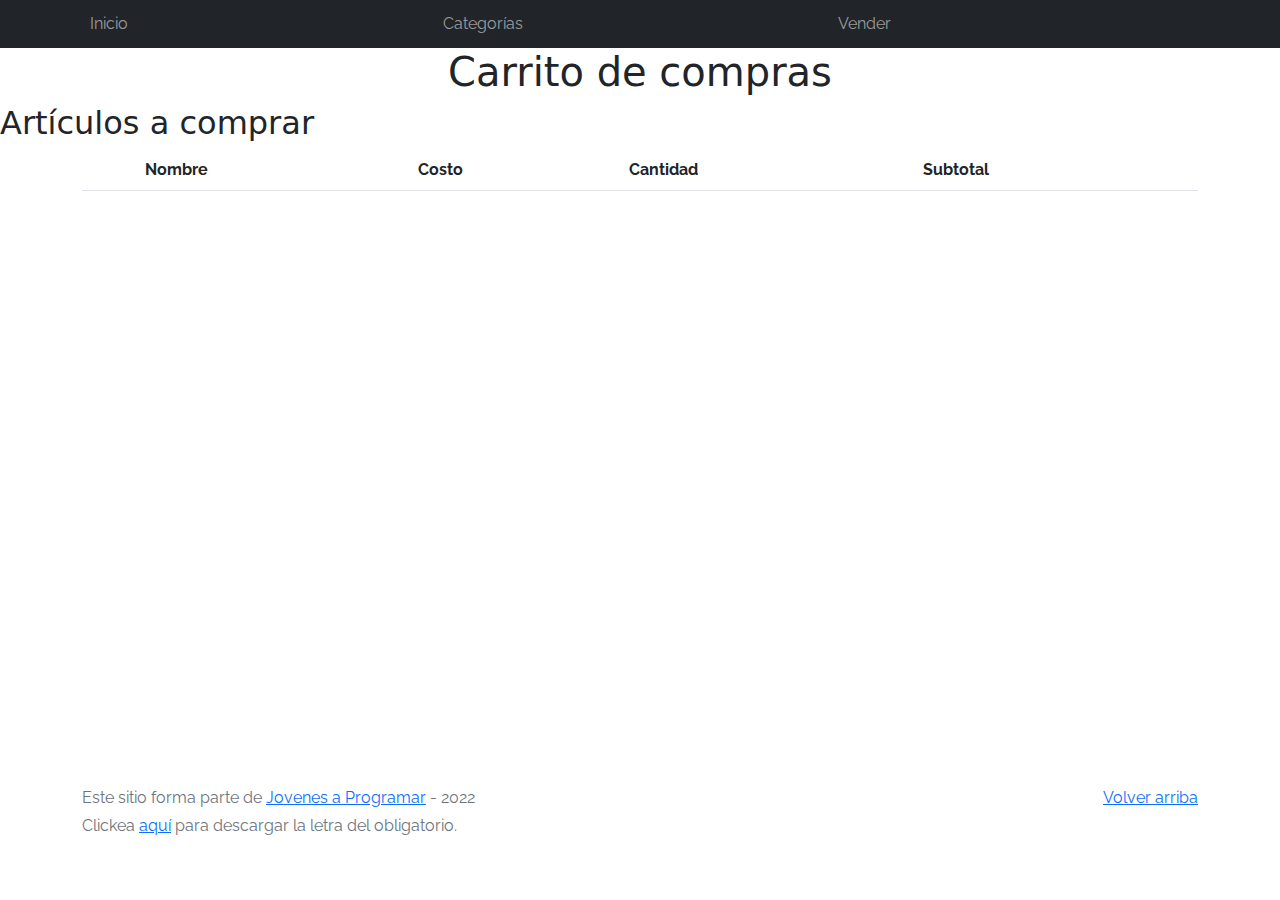
==== cart.html @ d3cbef21 "Parte 1 entrega 5" ====
<!DOCTYPE html>
<html lang="es">

<head>
  <meta http-equiv="Content-Type" content="text/html; charset=UTF-8">
  <meta name="viewport" content="width=device-width, initial-scale=1, shrink-to-fit=no">
  <title>eMercado - Todo lo que busques está aquí</title>
  <link href="https://fonts.googleapis.com/css?family=Raleway:300,300i,400,400i,700,700i,900,900i" rel="stylesheet">
  <link href="css/bootstrap.min.css" rel="stylesheet">
  <link href="css/font-awesome.min.css" rel="stylesheet">
  <link href="css/styles.css" rel="stylesheet">
</head>

<body>
  <nav class="navbar navbar-expand-lg navbar-dark bg-dark p-1">
    <div class="container">
      <button class="navbar-toggler" type="button" data-bs-toggle="collapse" data-bs-target="#navbarNav"
        aria-controls="navbarNav" aria-expanded="false" aria-label="Toggle navigation">
        <span class="navbar-toggler-icon"></span>
      </button>
      <div class="collapse navbar-collapse" id="navbarNav">
        <ul class="navbar-nav w-100 justify-content-between">
          <li class="nav-item">
            <a class="nav-link" href="index2.html">Inicio</a>
          </li>
          <li class="nav-item">
            <a class="nav-link" href="categories.html">Categorías</a>
          </li>
          <li class="nav-item">
            <a class="nav-link" href="sell.html">Vender</a>
          </li>
          <li class="nav-item">
          </li>
        </ul>
      </div>
    </div>
  </nav>
  <main>
    <h1 class="text-center">Carrito de compras</h1>
    <h2>Artículos a comprar</h2>
    <div class="container">
      <table class="table" id="tabla_cart">
        <tr>
          <b>
              <th scope="col"></th>
              <th scope="col">Nombre</th>
              <th scope="col">Costo</th>
              <th scope="col">Cantidad</th>
              <th scope="col">Subtotal</th>
          </b>
        </tr>
      </table>
    </div>
  </main>
  <footer class="text-muted">
    <div class="container">
      <p class="float-end">
        <a href="#">Volver arriba</a>
      </p>
      <p>Este sitio forma parte de <a href="https://jovenesaprogramar.edu.uy/" target="_blank">Jovenes a Programar</a> -
        2022</p>
      <p>Clickea <a target="_blank" href="Letra.pdf">aquí</a> para descargar la letra del obligatorio.</p>
    </div>
  </footer>
  <div id="spinner-wrapper">
    <div class="lds-ring">
      <div></div>
      <div></div>
      <div></div>
      <div></div>
    </div>
  </div>
  <script src="js/bootstrap.bundle.min.js"></script>
  <script src="js/init.js"></script>
  <script src="js/cart.js"></script>
</body>

</html>
---- css/styles.css ----
.jumbotron,
.card-body,
.container,
.site-header {
  font-family: 'Raleway', serif !important;
}

.productos{
  text-align: center;
}

.jumbotron .display-4 {
  font-weight: bold;
}

nav a {
  text-decoration: none;
}

.bd-placeholder-img {
  font-size: 1.125rem;
  text-anchor: middle;
  -webkit-user-select: none;
  -moz-user-select: none;
  -ms-user-select: none;
  user-select: none;
}

@media (min-width: 768px) {
  .bd-placeholder-img-lg {
    font-size: 3.5rem;
  }
}

.jumbotron {
  height: 50vh;
  padding: 5em inherit;
  margin-bottom: 0;
  background-color: #53C0FB;
  background: url('../img/cover_back.png');
  background-size: cover;
  background-position: center;
  background-repeat: no-repeat;
  color: black;
  font-weight: bold;
}

@media (min-width: 768px) {
  .jumbotron {
    padding-top: 6rem;
    padding-bottom: 6rem;
  }
}

.jumbotron p:last-child {
  margin-bottom: 0;
}

.jumbotron-heading {
  font-weight: 300;
}

.jumbotron .container {
  max-width: 40rem;
  background-color: rgba(255, 255, 255, 0.5);
  border-radius: 10px;
  text-shadow: 1px 1px 2px grey;
}

.jumbotron .lead {
  font-size: 38px;
}

footer {
  padding-top: 3rem;
  padding-bottom: 3rem;
}

footer p {
  margin-bottom: .25rem;
}

.site-header a {
  color: white;
  transition: ease-in-out color .15s;
}

.site-header .dropdown-menu a {
  color: black;
}

.dropzone {
  border: 2px dashed #0087F7;
  border-radius: 5px;
  background: white;
}

.img-fit {
  max-height: 100%;
}

.alert {
  position: fixed;
  top: 80px;
  width: 50%;
  left: 50%;
  transform: translate(-50%, 0);
}

.lds-ring {
  display: inline-block;
  position: relative;
  width: 64px;
  height: 64px;
  top: 50%;
  left: 50%;
}

.cursor-active {
  cursor: pointer;
}

.left {
  float: left;
  padding: 4px;
  background-color: rgba(255, 255, 255, 0.5);
}

.lds-ring div {
  box-sizing: border-box;
  display: block;
  position: absolute;
  width: 51px;
  height: 51px;
  margin: 6px;
  border: 6px solid #fff;
  border-radius: 50%;
  animation: lds-ring 1.2s cubic-bezier(0.5, 0, 0.5, 1) infinite;
  border-color: #fff transparent transparent transparent;
}

.lds-ring div:nth-child(1) {
  animation-delay: -0.45s;
}

.lds-ring div:nth-child(2) {
  animation-delay: -0.3s;
}

.lds-ring div:nth-child(3) {
  animation-delay: -0.15s;
}

@keyframes lds-ring {
  0% {
    transform: rotate(0deg);
  }

  100% {
    transform: rotate(360deg);
  }
}

.signin {
  width: 100%;
  max-width: 330px;
  padding: 15px;
  margin: auto;
}

#spinner-wrapper {
  position: fixed;
  background-color: rgba(0, 0, 0, 0.5);
  width: 100%;
  height: 100%;
  top: 0;
  left: 0;
  z-index: 1021;
  display: none;
}

main {
  min-height: calc(100vh - 210px);
}

a.custom-card,
a.custom-card:hover {
  color: inherit;
  text-decoration: inherit;
}

.checked {
  color: orange;
}

.infoproductos {
  padding-left: 10%;
  padding-right: 10%;
  font-family: 'Raleway', serif;
}

.contenedor-rela {
  display: inline block;
  width: 35%;
  height: width*0.35;
  border: gray;
}

.prueba {
  width: 40%;
  height: 200px;
  display: inline-flex !important;
}

.tamaño_img {
  width: 320px;
  height: 200px;
  border: 2px black solid;
}

.image{
  height: 20px;
}
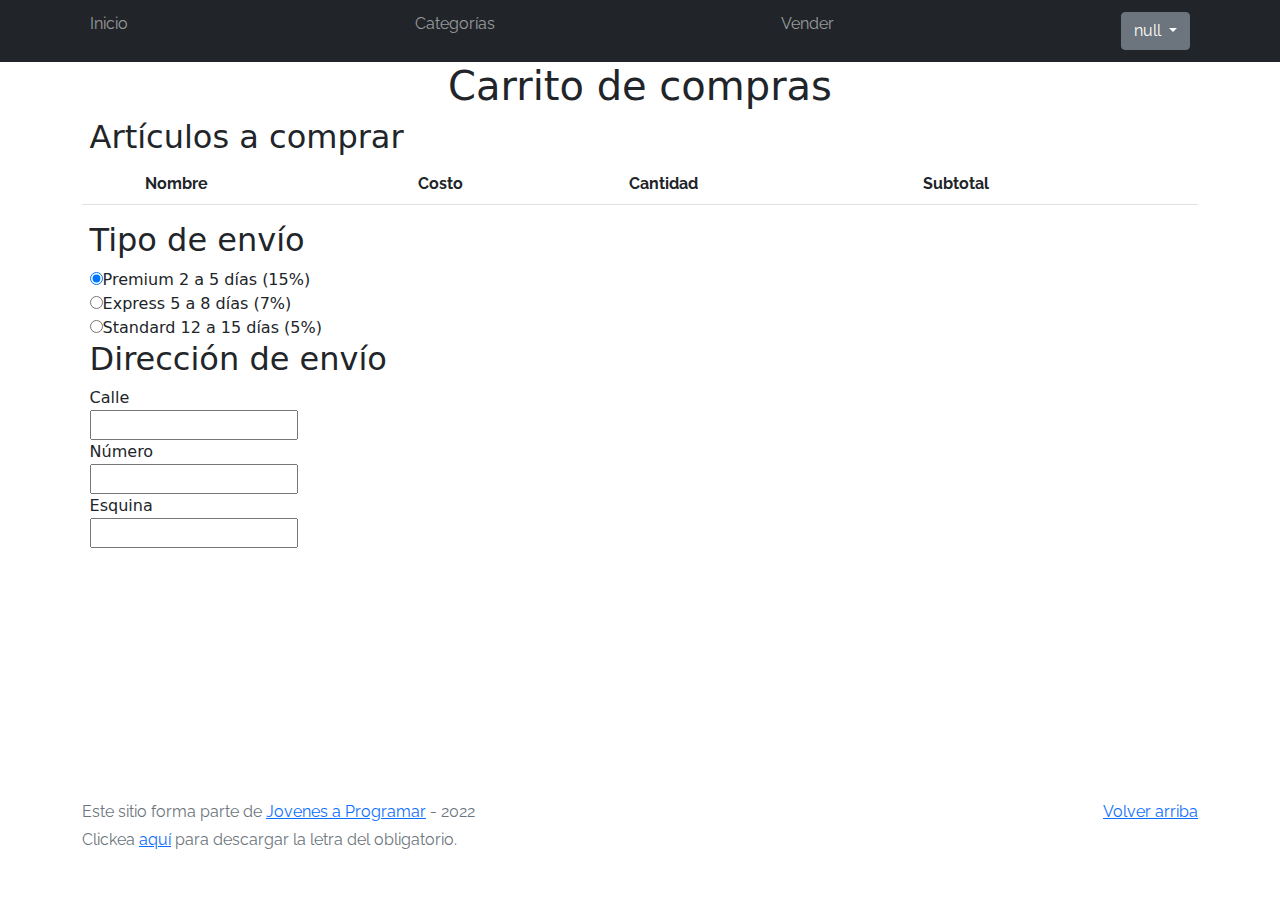
==== commit 9c2608e6: "Ultimos detalles entrega 5" ====
--- a/cart.html
+++ b/cart.html
@@ -30,6 +30,7 @@
             <a class="nav-link" href="sell.html">Vender</a>
           </li>
           <li class="nav-item">
+            <div class="nav-link" id="NombreUsuario"></div>
           </li>
         </ul>
       </div>
@@ -37,7 +38,7 @@
   </nav>
   <main>
     <h1 class="text-center">Carrito de compras</h1>
-    <h2>Artículos a comprar</h2>
+    <h2 class="paddleft">Artículos a comprar</h2>
     <div class="container">
       <table class="table" id="tabla_cart">
         <tr>
@@ -50,6 +51,30 @@
           </b>
         </tr>
       </table>
+    </div>
+    <h2 class="paddleft">Tipo de envío</h2>
+    <div class="paddleft">
+    <input type="radio" name="tipoenvios" id="1" checked >Premium 2 a 5 días (15%)
+    <br>
+    <input type="radio" name="tipoenvios" id="2" >Express 5 a 8 días (7%)
+    <br>
+    <input type="radio" name="tipoenvios" id="3" >Standard 12 a 15 días (5%)
+    <br>
+    </div>
+
+    <h2 class="paddleft">Dirección de envío </h2>
+    <div class="paddleft">
+    <label for="4">Calle</label>
+    <br>
+    <input type="text" name="dire" id="4">
+    <br>
+    <label for="5">Número</label>
+    <br>
+    <input type="text" name="dire" id="5">
+    <br>
+    <label for="5">Esquina</label>
+    <br>
+    <input type="text" name="dire" id="6">
     </div>
   </main>
   <footer class="text-muted">
--- a/css/styles.css
+++ b/css/styles.css
@@ -220,4 +220,8 @@
 
 .image{
   height: 20px;
+}
+
+.paddleft {
+  padding-left: 7%;
 }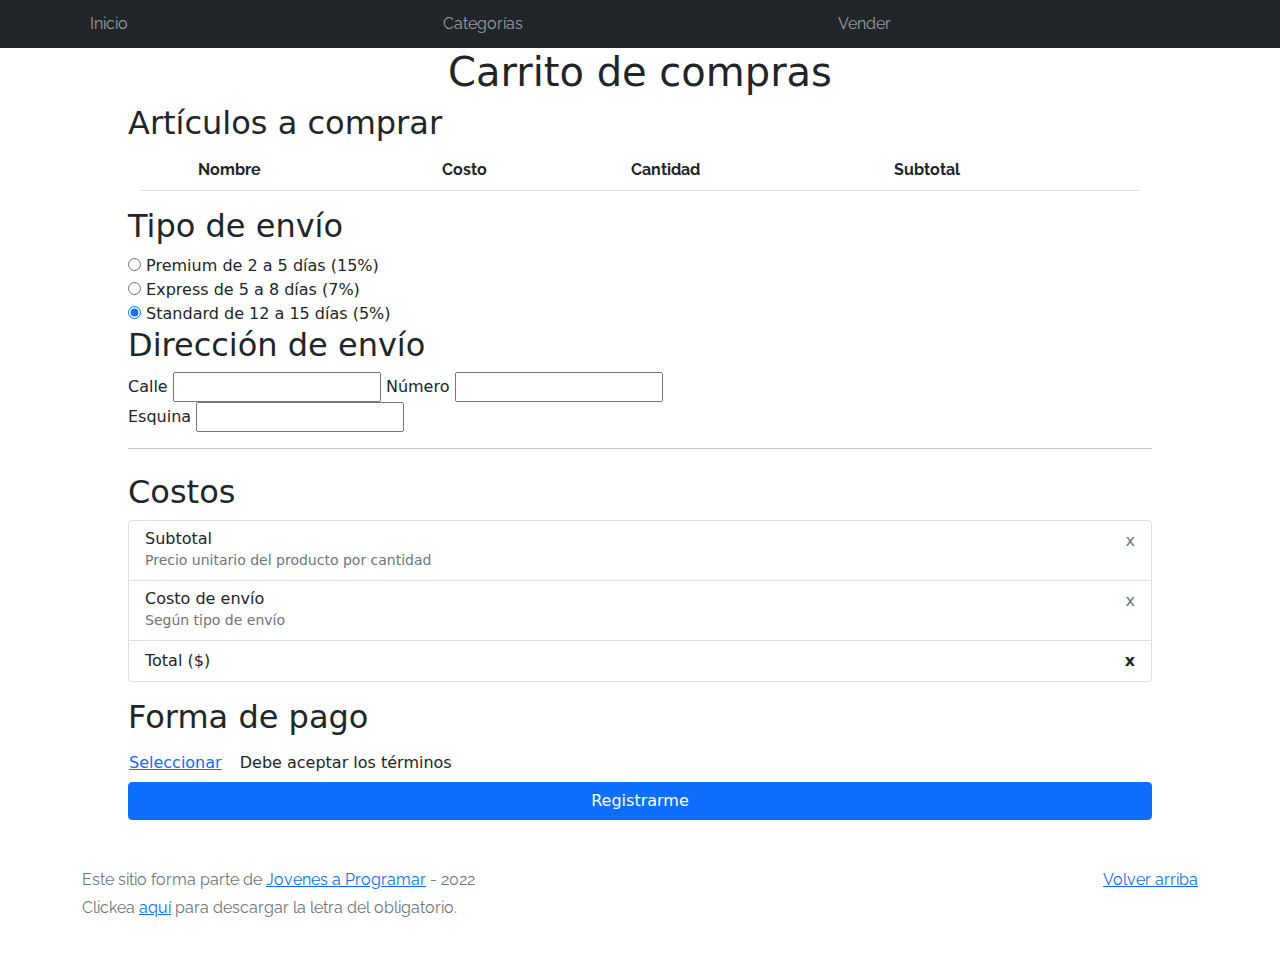
==== commit dad954f7: "Lo que me salió por ahora" ====
--- a/cart.html
+++ b/cart.html
@@ -30,15 +30,15 @@
             <a class="nav-link" href="sell.html">Vender</a>
           </li>
           <li class="nav-item">
-            <div class="nav-link" id="NombreUsuario"></div>
           </li>
         </ul>
       </div>
     </div>
   </nav>
   <main>
+    <div id="cuerpo">
     <h1 class="text-center">Carrito de compras</h1>
-    <h2 class="paddleft">Artículos a comprar</h2>
+    <h2>Artículos a comprar</h2>
     <div class="container">
       <table class="table" id="tabla_cart">
         <tr>
@@ -52,30 +52,71 @@
         </tr>
       </table>
     </div>
-    <h2 class="paddleft">Tipo de envío</h2>
-    <div class="paddleft">
-    <input type="radio" name="tipoenvios" id="1" checked >Premium 2 a 5 días (15%)
-    <br>
-    <input type="radio" name="tipoenvios" id="2" >Express 5 a 8 días (7%)
-    <br>
-    <input type="radio" name="tipoenvios" id="3" >Standard 12 a 15 días (5%)
-    <br>
+    <div><!--TIPO ENVIO-->
+      <h2>Tipo de envío</h2>
+      <input type="radio" name="tipo" id="premium">
+      <label for="tipo">Premium de 2 a 5 días (15%)</label>
+      <br>
+      <input type="radio" name="tipo" id="express">
+      <label for="tipo">Express de 5 a 8 días (7%)</label>
+      <br>
+      <input type="radio" name="tipo" id="standard" checked>
+      <label for="tipo">Standard de 12 a 15 días (5%)</label>
     </div>
 
-    <h2 class="paddleft">Dirección de envío </h2>
-    <div class="paddleft">
-    <label for="4">Calle</label>
-    <br>
-    <input type="text" name="dire" id="4">
-    <br>
-    <label for="5">Número</label>
-    <br>
-    <input type="text" name="dire" id="5">
-    <br>
-    <label for="5">Esquina</label>
-    <br>
-    <input type="text" name="dire" id="6">
+    <div><!--DIRECCION ENVIO-->
+      <h2>Dirección de envío</h2>
+      <label for="direccion">Calle</label>
+      <input type="text" name="direccion">
+      
+
+      <label for="direccion">Número</label>
+      <input type="text" name="direccion">
+
+      <br>
+
+      <label for="direccion">Esquina</label>
+      <input type="text" name="direccion">
+
     </div>
+
+    <hr class="mb-4">
+
+    <div><!--COSTOS-->
+      <h2>Costos</h2>
+          <ul class="list-group mb-3">
+            <li class="list-group-item d-flex justify-content-between lh-condensed">
+              <div>
+                <h6 class="my-0">Subtotal</h6>
+                <small class="text-muted">Precio unitario del producto por cantidad</small>
+              </div>
+              <span class="text-muted" id="productCostText">x</span>
+            </li>
+            <li class="list-group-item d-flex justify-content-between lh-condensed">
+              <div>
+                <h6 class="my-0">Costo de envío</h6>
+                <small class="text-muted">Según tipo de envío</small>
+              </div>
+              <span class="text-muted" id="comissionText">x</span>
+            </li>
+            <li class="list-group-item d-flex justify-content-between">
+              <span>Total ($)</span>
+              <strong id="totalCostText">x</strong>
+            </li>
+          </ul>
+    </div>
+
+    <div><!--FORMA DE PAGO-->
+      <h2>Forma de pago</h2>
+      <div class="col-sm-12">
+        <button type="button" class="btn btn-link ps-0" data-bs-toggle="modal"
+          data-bs-target="#modalPago" id="terms-btn">Seleccionar</button>
+        <span id="terms-feedback-invalid" class="hide danger">Debe aceptar los términos</span>
+      </div>
+    </div>
+
+    <button class="btn btn-primary" type="submit" id="bot_regis">Registrarme</button>
+  </div>
   </main>
   <footer class="text-muted">
     <div class="container">
@@ -87,6 +128,37 @@
       <p>Clickea <a target="_blank" href="Letra.pdf">aquí</a> para descargar la letra del obligatorio.</p>
     </div>
   </footer>
+
+  <div class="modal fade" id="modalPago" tabindex="-1" aria-hidden="true">
+    <div class="modal-dialog">
+      <div class="modal-content">
+        <div class="modal-header">
+          <h1 class="modal-title fs-5">Forma de pago</h1>
+          <button type="button" class="btn-close" data-bs-dismiss="modal" aria-label="Close"></button>
+        </div>
+        <div class="modal-body">
+          <input type="radio" name="Pago" id="Credito">
+          <label for="Pago">Tarjeta de crédito</label>
+          <hr>
+          <label for="">Número de tarjeta</label>
+          <input type="text" id="TarjetNum">
+          <br>
+          <label for="">Código de seg.</label>
+          <input type="text" id="CodSeguridad">
+          <br>
+          <label for="">Vencimiento (MM/AA)</label>
+          <input type="text" id="Vencimiento">
+          <br>
+          <input type="radio" name="Pago" id="Transfer">
+          <label for="Pago">Transferencia bancaria</label>
+          <hr>
+          <label for="">Número de cuenta</label>
+          <input type="text" id="Trans">
+        </div>
+      </div>
+    </div>
+  </div>
+
   <div id="spinner-wrapper">
     <div class="lds-ring">
       <div></div>
--- a/css/styles.css
+++ b/css/styles.css
@@ -222,6 +222,11 @@
   height: 20px;
 }
 
-.paddleft {
-  padding-left: 7%;
+#bot_regis{
+  width: 100%;
+}
+
+div#cuerpo{
+  padding-left: 10%;
+  padding-right: 10%;
 }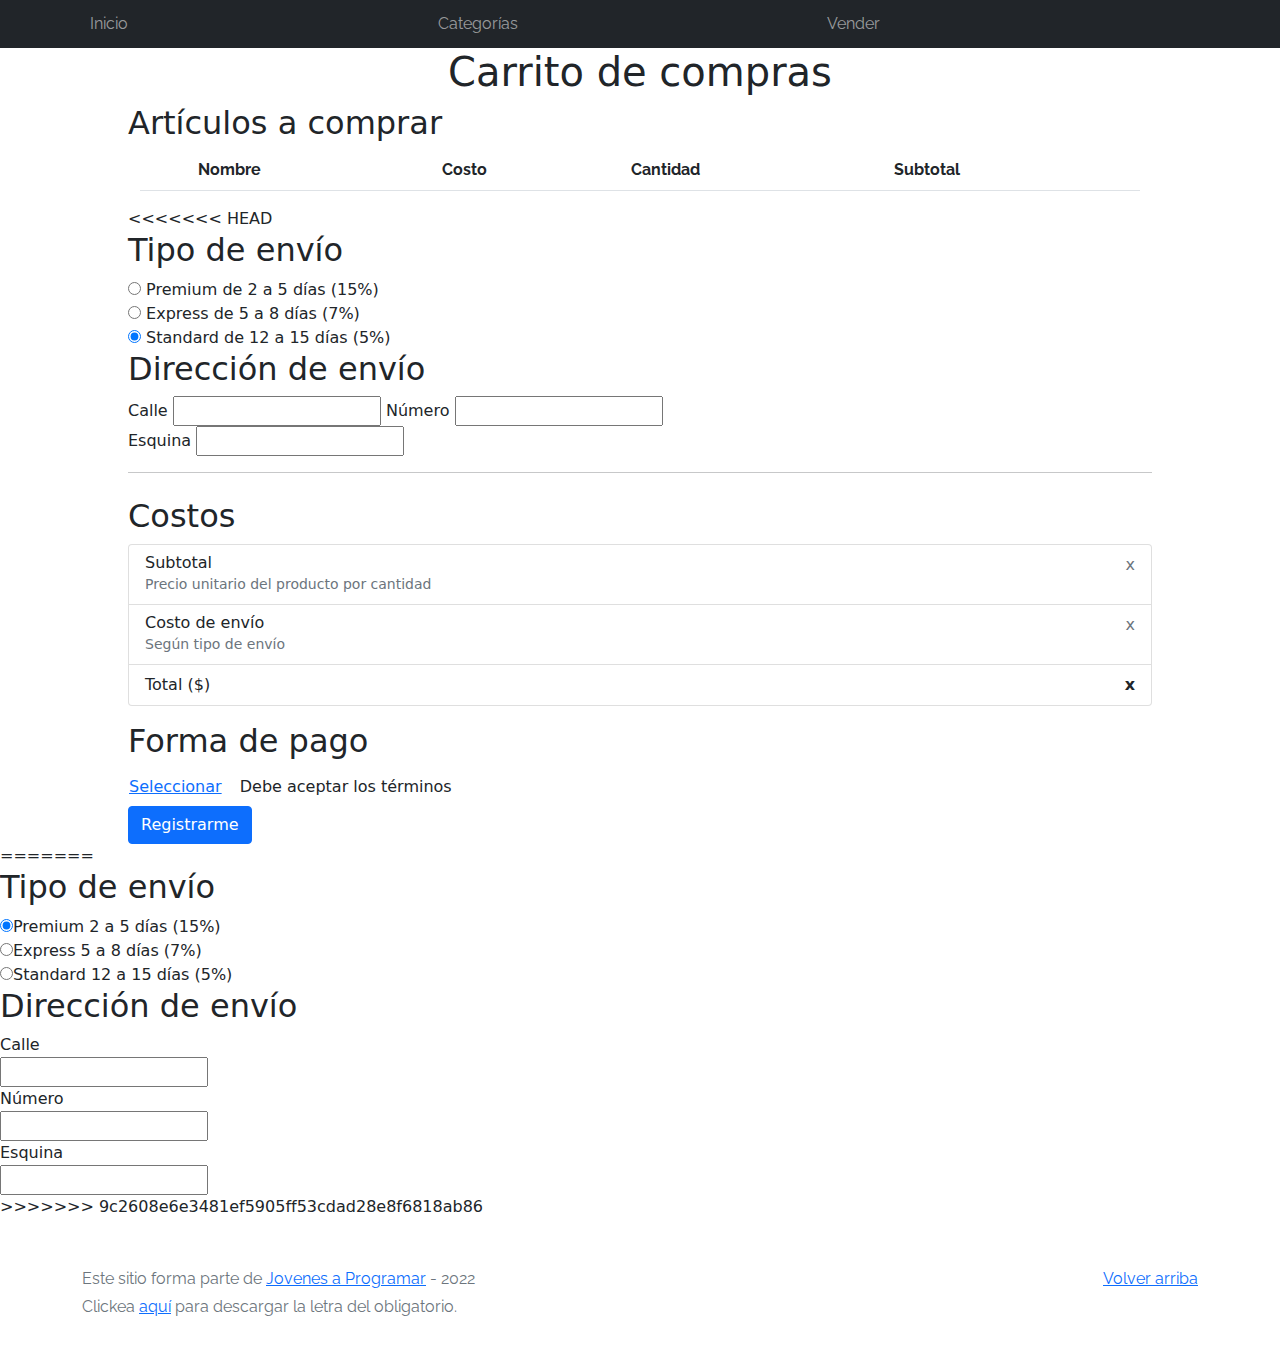
==== commit 0694488c: "asbaksbjhsab" ====
--- a/cart.html
+++ b/cart.html
@@ -30,6 +30,7 @@
             <a class="nav-link" href="sell.html">Vender</a>
           </li>
           <li class="nav-item">
+            <div class="nav-link" id="NombreUsuario"></div>
           </li>
         </ul>
       </div>
@@ -38,7 +39,7 @@
   <main>
     <div id="cuerpo">
     <h1 class="text-center">Carrito de compras</h1>
-    <h2>Artículos a comprar</h2>
+    <h2 class="paddleft">Artículos a comprar</h2>
     <div class="container">
       <table class="table" id="tabla_cart">
         <tr>
@@ -52,6 +53,7 @@
         </tr>
       </table>
     </div>
+<<<<<<< HEAD
     <div><!--TIPO ENVIO-->
       <h2>Tipo de envío</h2>
       <input type="radio" name="tipo" id="premium">
@@ -117,6 +119,32 @@
 
     <button class="btn btn-primary" type="submit" id="bot_regis">Registrarme</button>
   </div>
+=======
+    <h2 class="paddleft">Tipo de envío</h2>
+    <div class="paddleft">
+    <input type="radio" name="tipoenvios" id="1" checked >Premium 2 a 5 días (15%)
+    <br>
+    <input type="radio" name="tipoenvios" id="2" >Express 5 a 8 días (7%)
+    <br>
+    <input type="radio" name="tipoenvios" id="3" >Standard 12 a 15 días (5%)
+    <br>
+    </div>
+
+    <h2 class="paddleft">Dirección de envío </h2>
+    <div class="paddleft">
+    <label for="4">Calle</label>
+    <br>
+    <input type="text" name="dire" id="4">
+    <br>
+    <label for="5">Número</label>
+    <br>
+    <input type="text" name="dire" id="5">
+    <br>
+    <label for="5">Esquina</label>
+    <br>
+    <input type="text" name="dire" id="6">
+    </div>
+>>>>>>> 9c2608e6e3481ef5905ff53cdad28e8f6818ab86
   </main>
   <footer class="text-muted">
     <div class="container">
--- a/css/styles.css
+++ b/css/styles.css
@@ -222,6 +222,7 @@
   height: 20px;
 }
 
+<<<<<<< HEAD
 #bot_regis{
   width: 100%;
 }
@@ -229,4 +230,8 @@
 div#cuerpo{
   padding-left: 10%;
   padding-right: 10%;
+=======
+.paddleft {
+  padding-left: 7%;
+>>>>>>> 9c2608e6e3481ef5905ff53cdad28e8f6818ab86
 }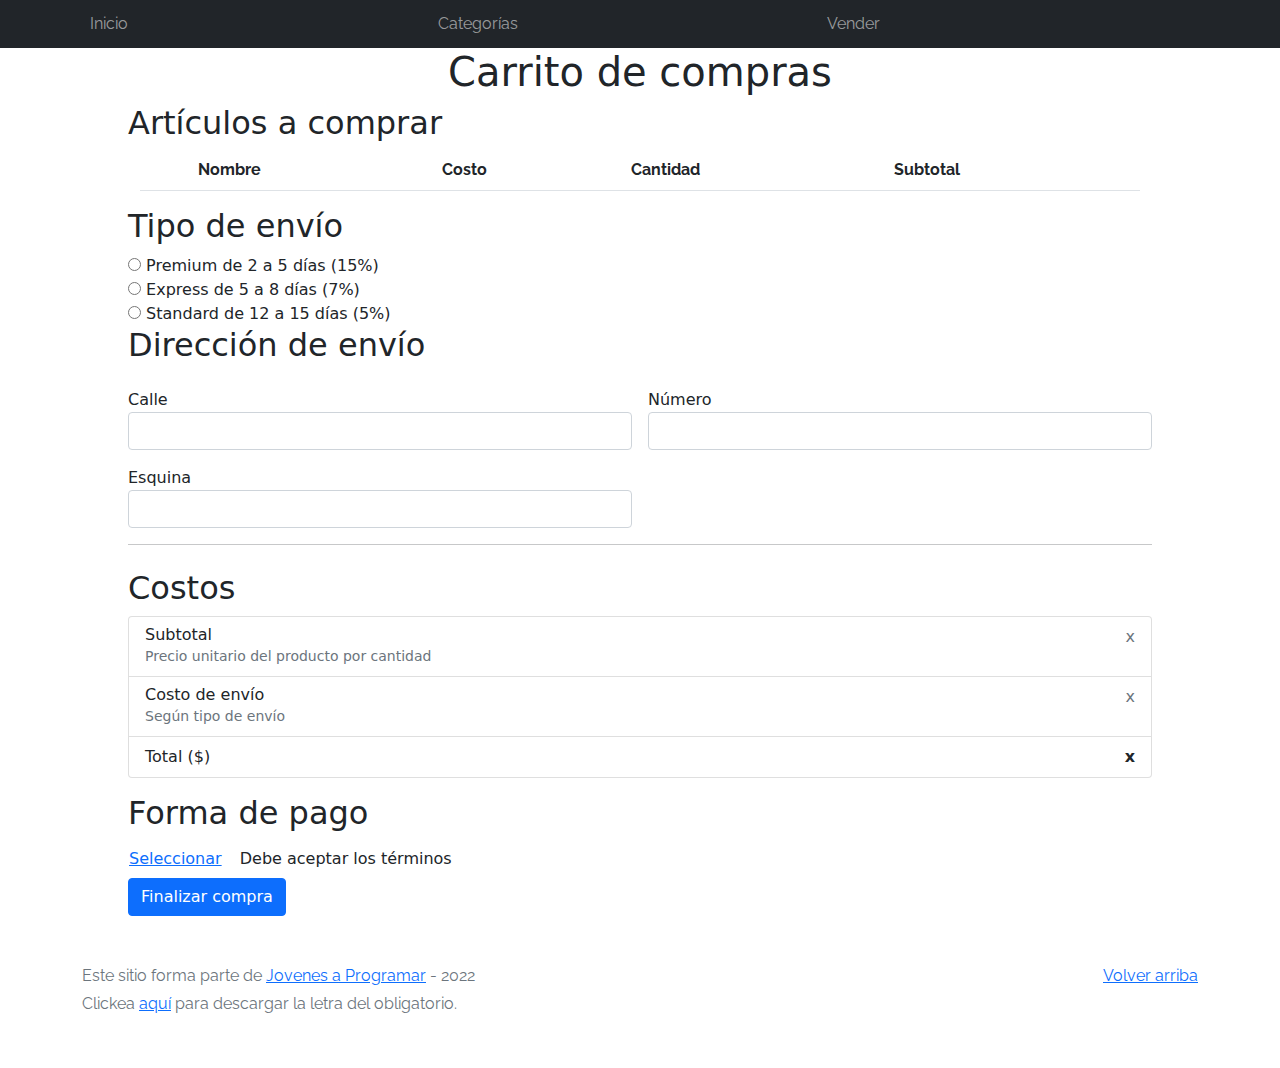
==== commit b9d9b72a: "Entrega 6 casi completa" ====
--- a/cart.html
+++ b/cart.html
@@ -37,54 +37,70 @@
     </div>
   </nav>
   <main>
-    <div id="cuerpo">
+    <div id="cuerpo" >
     <h1 class="text-center">Carrito de compras</h1>
     <h2 class="paddleft">Artículos a comprar</h2>
-    <div class="container">
-      <table class="table" id="tabla_cart">
-        <tr>
-          <b>
+    <form action="#" id="formu" class="needs-validation" novalidate>
+      <div class="container">
+        <table class="table" id="tabla_cart">
+          <tr>
+            <b>
               <th scope="col"></th>
               <th scope="col">Nombre</th>
               <th scope="col">Costo</th>
               <th scope="col">Cantidad</th>
               <th scope="col">Subtotal</th>
-          </b>
-        </tr>
-      </table>
-    </div>
-<<<<<<< HEAD
-    <div><!--TIPO ENVIO-->
-      <h2>Tipo de envío</h2>
-      <input type="radio" name="tipo" id="premium">
-      <label for="tipo">Premium de 2 a 5 días (15%)</label>
-      <br>
-      <input type="radio" name="tipo" id="express">
-      <label for="tipo">Express de 5 a 8 días (7%)</label>
-      <br>
-      <input type="radio" name="tipo" id="standard" checked>
-      <label for="tipo">Standard de 12 a 15 días (5%)</label>
-    </div>
-
-    <div><!--DIRECCION ENVIO-->
-      <h2>Dirección de envío</h2>
-      <label for="direccion">Calle</label>
-      <input type="text" name="direccion">
-      
-
-      <label for="direccion">Número</label>
-      <input type="text" name="direccion">
-
-      <br>
-
-      <label for="direccion">Esquina</label>
-      <input type="text" name="direccion">
-
-    </div>
-
-    <hr class="mb-4">
-
-    <div><!--COSTOS-->
+            </b>
+          </tr>
+        </table>
+      </div>
+      <div><!--TIPO ENVIO-->
+        <h2>Tipo de envío</h2>
+        <input type="radio" name="tipo" id="premium" required>
+        <label for="tipo">Premium de 2 a 5 días (15%)</label>
+        <br>
+        <input type="radio" name="tipo" id="express" required>
+        <label for="tipo">Express de 5 a 8 días (7%)</label>
+        <br>
+        <input type="radio" name="tipo" id="standard" required>
+        <label for="tipo" class="needs-validation">Standard de 12 a 15 días (5%)</label>
+        <div class="invalid-feedback">
+          Debes seleccionar un tipo de envío
+        </div>
+      </div>
+      <div></div>
+
+      <div class="row g-3 needs-validation"><!--DIRECCION ENVIO-->
+        <h2>Dirección de envío</h2>
+        <div class="col-md-6">
+          <label for="direccion">Calle</label>
+          <input class="form-control" type="text" name="direccion" required>
+          <div class="invalid-feedback">
+            Ingresa una calle
+          </div>
+        </div>
+         
+        <div class="col-md-6">
+          <label for="direccion">Número</label>
+          <input class="form-control" type="number" name="direccion" required>
+          <div class="invalid-feedback">
+            Ingresa un número
+          </div>
+        </div>
+        <br>
+
+        <div class="col-md-6">
+          <label for="direccion">Esquina</label>
+          <input class="form-control" type="text" name="direccion" required>
+          <div class="invalid-feedback">
+            Ingresa una esquina
+          </div>
+        </div>
+      </div>
+
+        <hr class="mb-4">
+
+      <div> <!--COSTOS-->
       <h2>Costos</h2>
           <ul class="list-group mb-3">
             <li class="list-group-item d-flex justify-content-between lh-condensed">
@@ -92,70 +108,46 @@
                 <h6 class="my-0">Subtotal</h6>
                 <small class="text-muted">Precio unitario del producto por cantidad</small>
               </div>
-              <span class="text-muted" id="productCostText">x</span>
+              <span class="text-muted" id="costoUnitario">x</span>
             </li>
             <li class="list-group-item d-flex justify-content-between lh-condensed">
               <div>
                 <h6 class="my-0">Costo de envío</h6>
                 <small class="text-muted">Según tipo de envío</small>
               </div>
-              <span class="text-muted" id="comissionText">x</span>
+              <span class="text-muted" id="segunEnvio">x</span>
             </li>
             <li class="list-group-item d-flex justify-content-between">
               <span>Total ($)</span>
-              <strong id="totalCostText">x</strong>
+              <strong id="costoTotal">x</strong>
             </li>
           </ul>
-    </div>
-
-    <div><!--FORMA DE PAGO-->
-      <h2>Forma de pago</h2>
-      <div class="col-sm-12">
-        <button type="button" class="btn btn-link ps-0" data-bs-toggle="modal"
-          data-bs-target="#modalPago" id="terms-btn">Seleccionar</button>
-        <span id="terms-feedback-invalid" class="hide danger">Debe aceptar los términos</span>
-      </div>
-    </div>
-
-    <button class="btn btn-primary" type="submit" id="bot_regis">Registrarme</button>
-  </div>
-=======
-    <h2 class="paddleft">Tipo de envío</h2>
-    <div class="paddleft">
-    <input type="radio" name="tipoenvios" id="1" checked >Premium 2 a 5 días (15%)
-    <br>
-    <input type="radio" name="tipoenvios" id="2" >Express 5 a 8 días (7%)
-    <br>
-    <input type="radio" name="tipoenvios" id="3" >Standard 12 a 15 días (5%)
-    <br>
-    </div>
-
-    <h2 class="paddleft">Dirección de envío </h2>
-    <div class="paddleft">
-    <label for="4">Calle</label>
-    <br>
-    <input type="text" name="dire" id="4">
-    <br>
-    <label for="5">Número</label>
-    <br>
-    <input type="text" name="dire" id="5">
-    <br>
-    <label for="5">Esquina</label>
-    <br>
-    <input type="text" name="dire" id="6">
-    </div>
->>>>>>> 9c2608e6e3481ef5905ff53cdad28e8f6818ab86
-  </main>
-  <footer class="text-muted">
-    <div class="container">
-      <p class="float-end">
-        <a href="#">Volver arriba</a>
-      </p>
-      <p>Este sitio forma parte de <a href="https://jovenesaprogramar.edu.uy/" target="_blank">Jovenes a Programar</a> -
+      </div>
+
+      <div> <!--FORMA DE PAGO-->
+        <h2>Forma de pago</h2>
+        <div class="col-sm-12">
+          <button type="button" class="btn btn-link ps-0" data-bs-toggle="modal"
+            data-bs-target="#modalPago" id="terms-btn">Seleccionar</button>
+          <span id="terms-feedback-invalid" class="hide danger">Debe aceptar los términos</span>
+        </div>
+      </div>
+
+      <div class="col-12">
+        <button class="btn btn-primary" type="submit">Finalizar compra</button>
+      </div>
+    </form>
+    </main>
+    <footer class="text-muted">
+      <div class="container">
+        <p class="float-end">
+          <a href="#">Volver arriba</a>
+        </p>
+        <p>Este sitio forma parte de <a href="https://jovenesaprogramar.edu.uy/" target="_blank">Jovenes a Programar</a> -
         2022</p>
-      <p>Clickea <a target="_blank" href="Letra.pdf">aquí</a> para descargar la letra del obligatorio.</p>
-    </div>
-  </footer>
+        <p>Clickea <a target="_blank" href="Letra.pdf">aquí</a> para descargar la letra del obligatorio.</p>
+      </div>
+    </footer>
 
   <div class="modal fade" id="modalPago" tabindex="-1" aria-hidden="true">
     <div class="modal-dialog">
@@ -168,20 +160,31 @@
           <input type="radio" name="Pago" id="Credito">
           <label for="Pago">Tarjeta de crédito</label>
           <hr>
-          <label for="">Número de tarjeta</label>
-          <input type="text" id="TarjetNum">
+          <div class="row g-3 needs-validation">
+          <div class="col-md-8">
+            <label for="">Número de tarjeta</label>
+            <input class="form-control" type="text" id="TarjetNum">
+          </div>
           <br>
+          <div class="col-md-4">
           <label for="">Código de seg.</label>
-          <input type="text" id="CodSeguridad">
+          <input class="form-control" type="text" id="CodSeguridad">
+          </div>
+          
           <br>
+          <div class="col-md-8">
           <label for="">Vencimiento (MM/AA)</label>
-          <input type="text" id="Vencimiento">
+          <input class="form-control" type="text" id="Vencimiento">
+          </div>
+          </div>
           <br>
           <input type="radio" name="Pago" id="Transfer">
           <label for="Pago">Transferencia bancaria</label>
           <hr>
+          <div class="col-md-8">
           <label for="">Número de cuenta</label>
-          <input type="text" id="Trans">
+          <input class="form-control" type="text" id="Trans">
+          </div>
         </div>
       </div>
     </div>
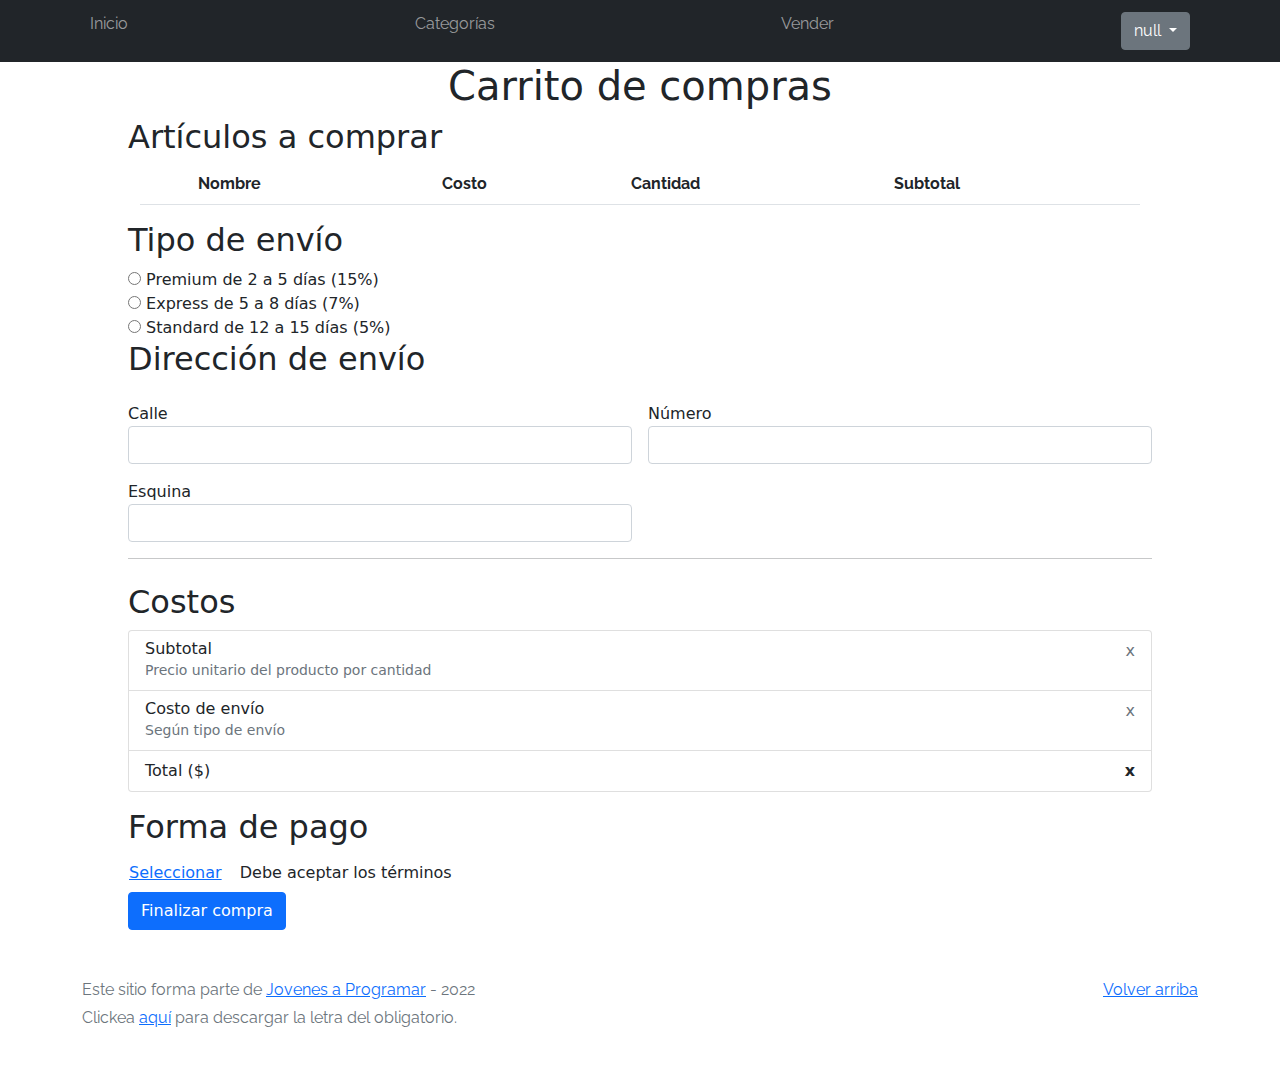
==== commit 29a2e4c0: "Falta Modal" ====
--- a/cart.html
+++ b/cart.html
@@ -163,18 +163,18 @@
           <div class="row g-3 needs-validation">
           <div class="col-md-8">
             <label for="">Número de tarjeta</label>
-            <input class="form-control" type="text" id="TarjetNum">
+            <input class="form-control" type="number" id="TarjetNum" maxlength="8">
           </div>
           <br>
           <div class="col-md-4">
           <label for="">Código de seg.</label>
-          <input class="form-control" type="text" id="CodSeguridad">
+          <input class="form-control" type="number" id="CodSeguridad" maxlength="3">
           </div>
           
           <br>
           <div class="col-md-8">
           <label for="">Vencimiento (MM/AA)</label>
-          <input class="form-control" type="text" id="Vencimiento">
+          <input class="form-control" type="text" id="Vencimiento" maxlength="5 ">
           </div>
           </div>
           <br>
@@ -183,7 +183,7 @@
           <hr>
           <div class="col-md-8">
           <label for="">Número de cuenta</label>
-          <input class="form-control" type="text" id="Trans">
+          <input class="form-control" type="number" id="Trans">
           </div>
         </div>
       </div>
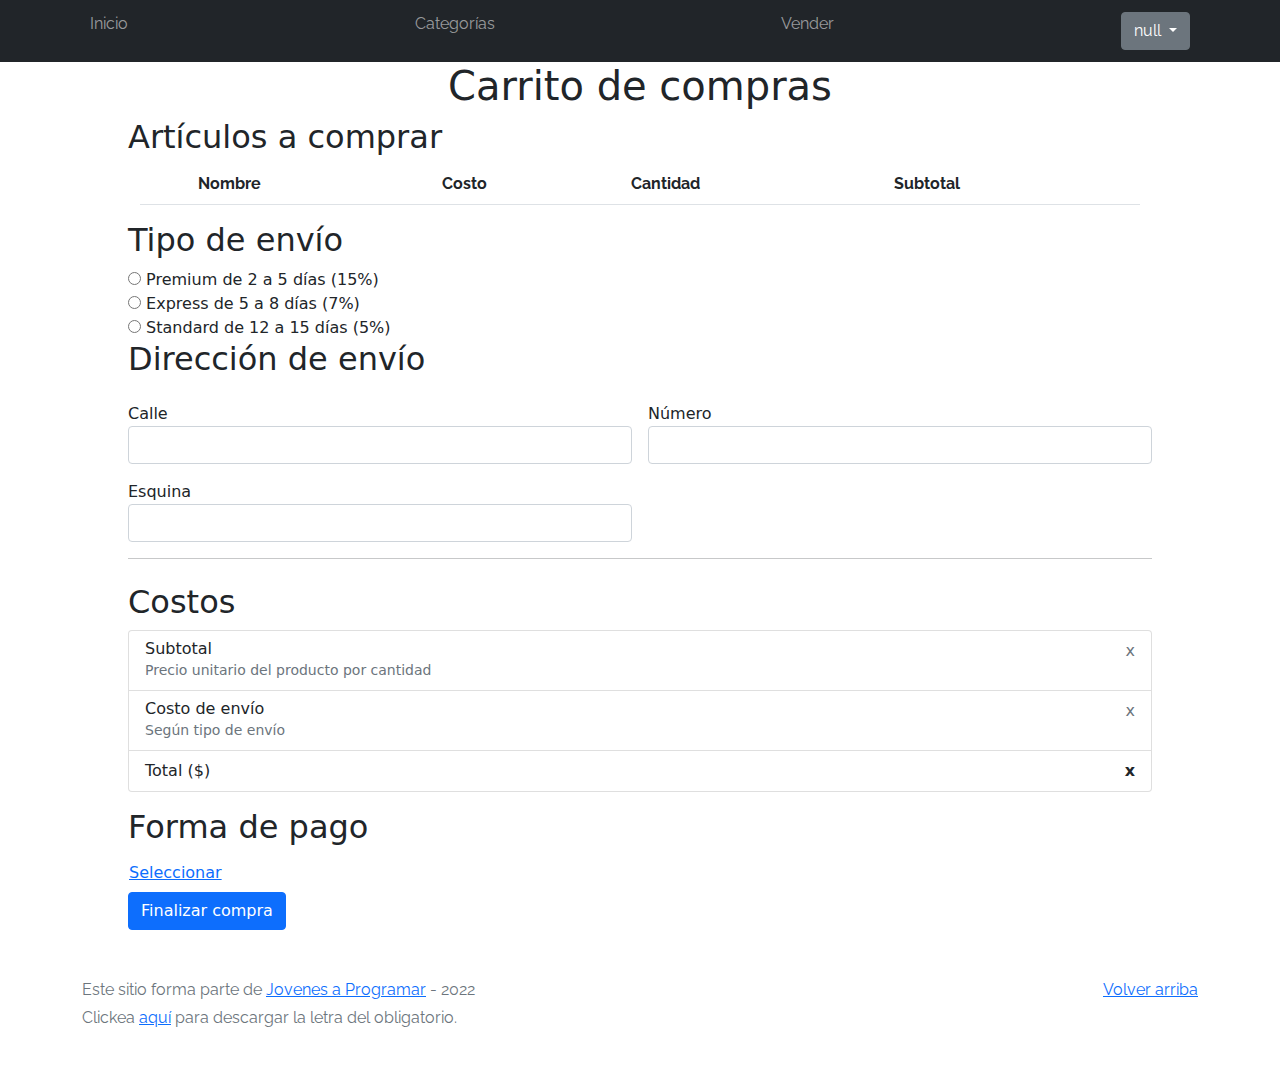
==== commit 767562a7: "Ultimos cambios entrega 6" ====
--- a/cart.html
+++ b/cart.html
@@ -129,12 +129,53 @@
         <div class="col-sm-12">
           <button type="button" class="btn btn-link ps-0" data-bs-toggle="modal"
             data-bs-target="#modalPago" id="terms-btn">Seleccionar</button>
-          <span id="terms-feedback-invalid" class="hide danger">Debe aceptar los términos</span>
+          <span id="terms-feedback-invalid" class="hide danger"></span>
         </div>
       </div>
 
       <div class="col-12">
-        <button class="btn btn-primary" type="submit">Finalizar compra</button>
+        <button id="enviar" class="btn btn-primary" type="submit">Finalizar compra</button>
+      </div>
+
+      <div class="modal fade" id="modalPago" tabindex="-1" aria-hidden="true"> <!--MODAL-->
+        <div class="modal-dialog">
+          <div class="modal-content">
+            <div class="modal-header">
+              <h1 class="modal-title fs-5">Forma de pago</h1>
+              <button type="button" class="btn-close" data-bs-dismiss="modal" aria-label="Close"></button>
+            </div>
+            <div class="modal-body">
+              <input type="radio" name="Pago" id="Credito">
+              <label for="Pago">Tarjeta de crédito</label>
+              <hr>
+              <div class="row g-3 needs-validation">
+              <div class="col-md-8">
+                <label for="">Número de tarjeta</label>
+                <input class="form-control" type="number" id="TarjetNum" maxlength="8" required>
+              </div>
+              <br>
+              <div class="col-md-4">
+              <label for="">Código de seg.</label>
+              <input class="form-control" type="number" id="CodSeguridad" maxlength="3" required>
+              </div>
+              
+              <br>
+              <div class="col-md-8">
+              <label for="">Vencimiento (MM/AA)</label>
+              <input class="form-control" type="text" id="Vencimiento" maxlength="5 " required>
+              </div>
+              </div>
+              <br>
+              <input type="radio" name="Pago" id="Transfer">
+              <label for="Pago">Transferencia bancaria</label>
+              <hr>
+              <div class="col-md-8">
+              <label for="">Número de cuenta</label>
+              <input class="form-control" type="number" id="Trans" required>
+              </div>
+            </div>
+          </div>
+        </div>
       </div>
     </form>
     </main>
@@ -149,46 +190,7 @@
       </div>
     </footer>
 
-  <div class="modal fade" id="modalPago" tabindex="-1" aria-hidden="true">
-    <div class="modal-dialog">
-      <div class="modal-content">
-        <div class="modal-header">
-          <h1 class="modal-title fs-5">Forma de pago</h1>
-          <button type="button" class="btn-close" data-bs-dismiss="modal" aria-label="Close"></button>
-        </div>
-        <div class="modal-body">
-          <input type="radio" name="Pago" id="Credito">
-          <label for="Pago">Tarjeta de crédito</label>
-          <hr>
-          <div class="row g-3 needs-validation">
-          <div class="col-md-8">
-            <label for="">Número de tarjeta</label>
-            <input class="form-control" type="number" id="TarjetNum" maxlength="8">
-          </div>
-          <br>
-          <div class="col-md-4">
-          <label for="">Código de seg.</label>
-          <input class="form-control" type="number" id="CodSeguridad" maxlength="3">
-          </div>
-          
-          <br>
-          <div class="col-md-8">
-          <label for="">Vencimiento (MM/AA)</label>
-          <input class="form-control" type="text" id="Vencimiento" maxlength="5 ">
-          </div>
-          </div>
-          <br>
-          <input type="radio" name="Pago" id="Transfer">
-          <label for="Pago">Transferencia bancaria</label>
-          <hr>
-          <div class="col-md-8">
-          <label for="">Número de cuenta</label>
-          <input class="form-control" type="number" id="Trans">
-          </div>
-        </div>
-      </div>
-    </div>
-  </div>
+
 
   <div id="spinner-wrapper">
     <div class="lds-ring">
